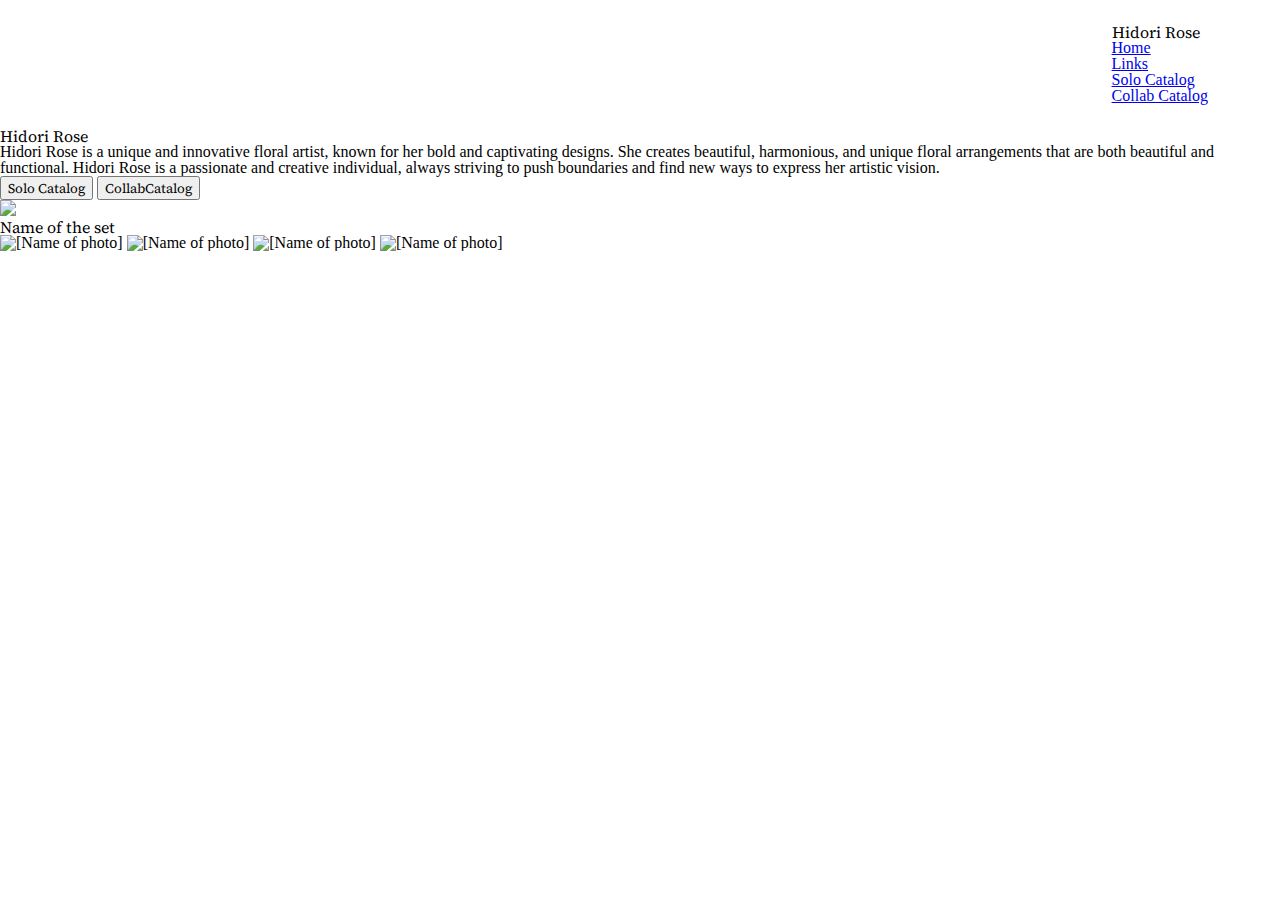
==== index.html @ 1a45d564 "Hidori Rose v0.01" ====
<!DOCTYPE html>
<html lang="en">
<head>
  <meta charset="UTF-8">
  <meta name="viewport" content="width=device-width, initial-scale=1.0"> <!-- displays site properly based on user's device -->

  <link rel="icon" type="image/png" sizes="32x32" href="./images/favicon-32x32.png">
  <link rel="stylesheet" href="./css/style/style.css">
  <link rel="preconnect" href="https://fonts.googleapis.com">
<link rel="preconnect" href="https://fonts.gstatic.com" crossorigin>
<link href="https://fonts.googleapis.com/css2?family=Roboto:ital,wght@0,100;0,300;0,400;0,500;0,700;0,900;1,100;1,300;1,400;1,500;1,700;1,900&family=Source+Serif+4:ital,opsz,wght@0,8..60,200..900;1,8..60,200..900&display=swap" rel="stylesheet">
  
  <title>Hidori Rose</title>

</head>

<body>

  <header>
    <nav>
      <h1>Hidori Rose</h1>
      <!-- Begin code for mobile Navigation Menu here -->


      <!-- Desktop Navigation Menu -->
      <ul>
        <li><a href="./index.html">Home</a></li>
        <li><a href="./links.html">Links</a></li>
        <li class="solo-catalog-button"><a href="./solo-catalog.html">Solo Catalog</a></li>
        <li class="collab-catalog-button"><a href="./collab-catalog.html">Collab Catalog</a></li>
      </ul>
    </nav>
  </header>

  <main>
    <section id="about">

      <h2>Hidori Rose</h2>
      <p>
        Hidori Rose is a unique and innovative floral artist, known for her bold and captivating designs. She creates beautiful, harmonious, 
        and unique floral arrangements that are both beautiful and functional. Hidori Rose is a passionate and creative individual, always 
        striving to push boundaries and find new ways to express her artistic vision.
      </p>

      <div>
        <button><a href="solo-catalog.html" blank_></a>Solo Catalog</a></button>
        <button><a href="collab-catalog.html" blank_></a>CollabCatalog</a></button>
      </div>

    </section>

    <section id="catalog">

      <div>


        <div class="set-title">
          <img src="./icons/"> <!-- solo.png for solo sets || collab.png for collab sets -->
          <h3>Name of the set</h3>
        </div>

        <div class="photo-set-preview"> <!-- Try to put the names as "(Photo set name) - photo(#n)) -->
          <img src="./images/solo-sets/" alt="[Name of photo]" loading="lazy">
          <img src="./images/solo-sets/" alt="[Name of photo]" loading="lazy">
          <img src="./images/solo-sets/" alt="[Name of photo]" loading="lazy">
          <img src="./images/solo-sets/" alt="[Name of photo]" loading="lazy">
        </div>
        
      </div>


    </section>


  </main>

</body>
---- css/style/style.css ----
html,
body,
div,
span,
applet,
object,
iframe,
h1,
h2,
h3,
h4,
h5,
h6,
p,
blockquote,
pre,
a,
abbr,
acronym,
address,
big,
cite,
code,
del,
dfn,
em,
img,
ins,
kbd,
q,
s,
samp,
small,
strike,
strong,
sub,
sup,
tt,
var,
b,
u,
i,
center,
dl,
dt,
dd,
ol,
ul,
li,
fieldset,
form,
label,
legend,
table,
caption,
tbody,
tfoot,
thead,
tr,
th,
td,
article,
aside,
canvas,
details,
embed,
figure,
figcaption,
footer,
header,
hgroup,
menu,
nav,
output,
ruby,
section,
summary,
time,
mark,
audio,
video {
  margin: 0;
  padding: 0;
  border: 0;
  font-size: 100%;
  font: inherit;
  vertical-align: baseline;
}

/* HTML5 display-role reset for older browsers */
article,
aside,
details,
figcaption,
figure,
footer,
header,
hgroup,
menu,
nav,
section {
  display: block;
}

body {
  line-height: 1;
}

ol,
ul {
  list-style: none;
}

blockquote,
q {
  quotes: none;
}

blockquote:before,
blockquote:after,
q:before,
q:after {
  content: "";
  content: none;
}

table {
  border-collapse: collapse;
  border-spacing: 0;
}

:root {
  /* Color palette format
  --Name-ifspace: [hsl or hex];
  --Gradient-name: linear-gradient((180deg, [hsl or hex]), [hsl or hex]));
  */
}

h1,
h2,
h3,
h4,
h5,
h6,
button {
  font-family: "Source Serif 4", serif;
}

/* Navigation Bar */
header {
  display: flex;
  flex-direction: row-reverse;
  flex-wrap: nowrap;
  align-items: center;
  align-content: center;
  justify-items: end;
  justify-content: end;
  -moz-column-gap: 1.5rem;
       column-gap: 1.5rem;
  padding: 1.5rem 4.5rem;
}
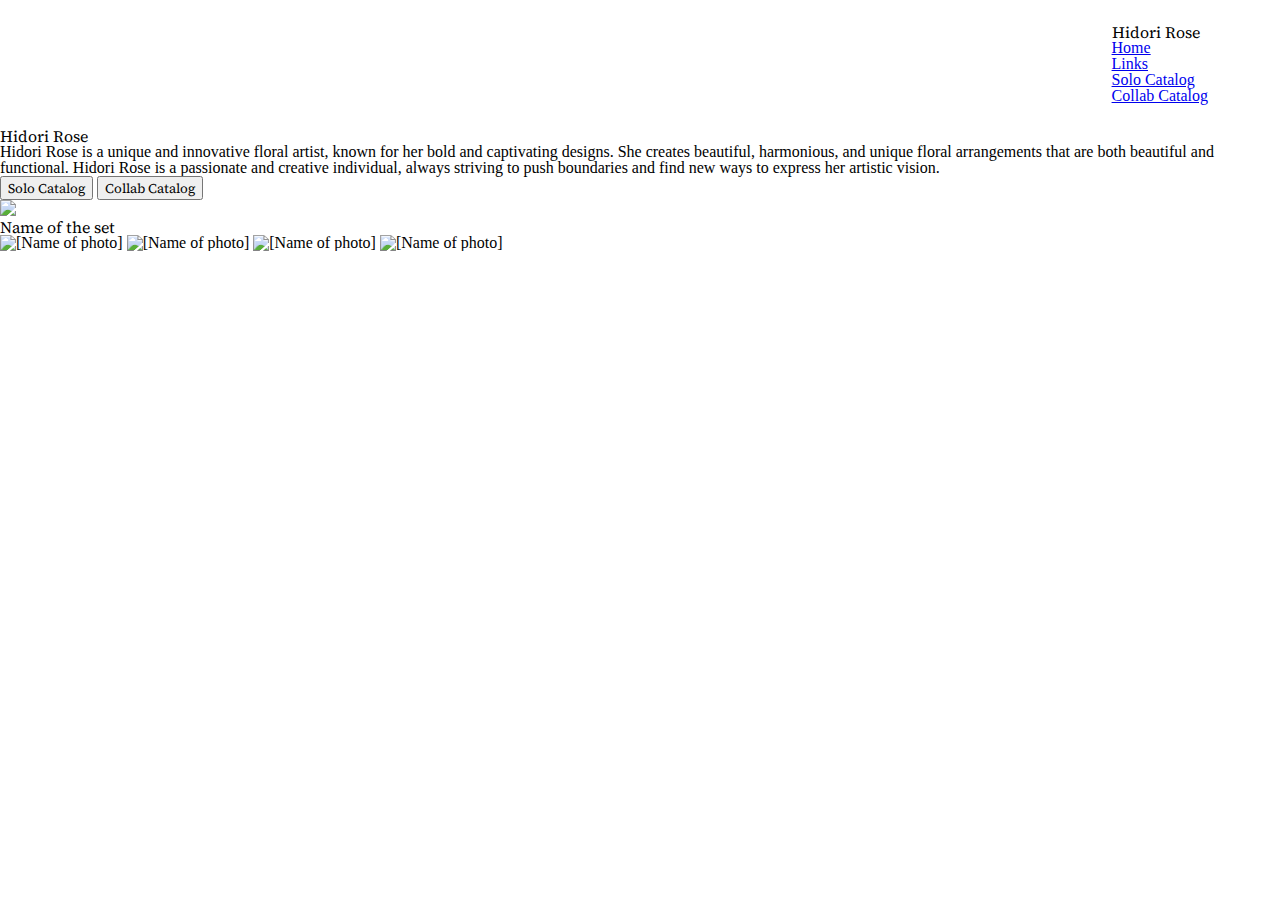
==== commit 0eff5992: "Update" ====
--- a/index.html
+++ b/index.html
@@ -44,7 +44,7 @@
 
       <div>
         <button><a href="solo-catalog.html" blank_></a>Solo Catalog</a></button>
-        <button><a href="collab-catalog.html" blank_></a>CollabCatalog</a></button>
+        <button><a href="collab-catalog.html" blank_></a>Collab Catalog</a></button>
       </div>
 
     </section>
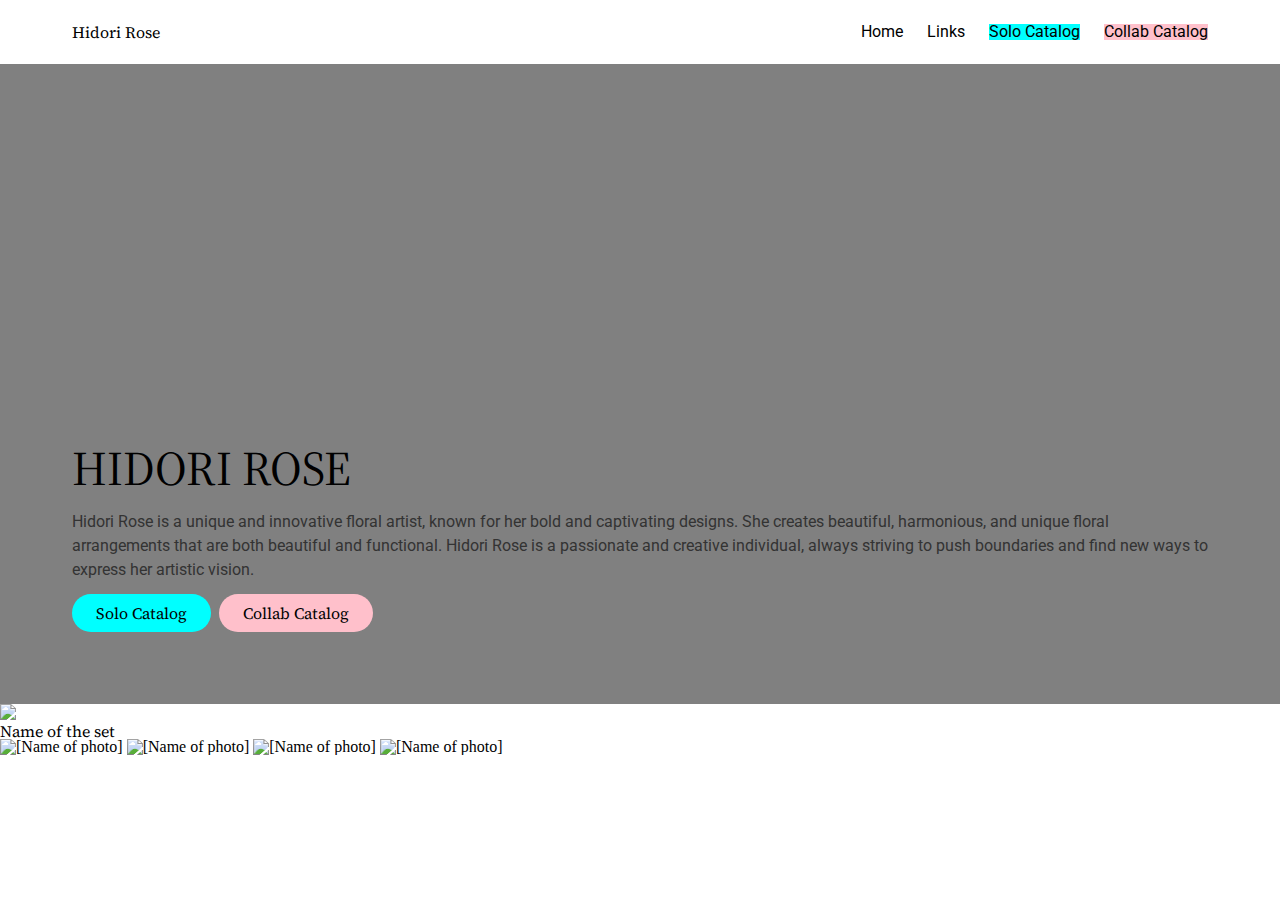
==== commit 0bb238ea: "Update styles" ====
--- a/index.html
+++ b/index.html
@@ -43,8 +43,8 @@
       </p>
 
       <div>
-        <button><a href="solo-catalog.html" blank_></a>Solo Catalog</a></button>
-        <button><a href="collab-catalog.html" blank_></a>Collab Catalog</a></button>
+        <button class="solo-catalog-button"><a href="solo-catalog.html" blank_></a>Solo Catalog</a></button>
+        <button class="collab-catalog-button"><a href="collab-catalog.html" blank_></a>Collab Catalog</a></button>
       </div>
 
     </section>
--- a/css/style/style.css
+++ b/css/style/style.css
@@ -79,12 +79,12 @@
 mark,
 audio,
 video {
-  margin: 0;
-  padding: 0;
-  border: 0;
-  font-size: 100%;
-  font: inherit;
-  vertical-align: baseline;
+    margin: 0;
+    padding: 0;
+    border: 0;
+    font-size: 100%;
+    font: inherit;
+    vertical-align: baseline;
 }
 
 /* HTML5 display-role reset for older browsers */
@@ -99,41 +99,34 @@
 menu,
 nav,
 section {
-  display: block;
+    display: block;
 }
 
 body {
-  line-height: 1;
+    line-height: 1;
 }
 
 ol,
 ul {
-  list-style: none;
+    list-style: none;
 }
 
 blockquote,
 q {
-  quotes: none;
+    quotes: none;
 }
 
 blockquote:before,
 blockquote:after,
 q:before,
 q:after {
-  content: "";
-  content: none;
+    content: '';
+    content: none;
 }
 
 table {
-  border-collapse: collapse;
-  border-spacing: 0;
-}
-
-:root {
-  /* Color palette format
-  --Name-ifspace: [hsl or hex];
-  --Gradient-name: linear-gradient((180deg, [hsl or hex]), [hsl or hex]));
-  */
+    border-collapse: collapse;
+    border-spacing: 0;
 }
 
 h1,
@@ -143,19 +136,118 @@
 h5,
 h6,
 button {
-  font-family: "Source Serif 4", serif;
+    font-family: 'Source Serif 4', serif;
+}
+
+* {
+    box-sizing: border-box;
+}
+
+body {
+    position: relative;
+    display: flex;
+    flex-direction: column;
+    align-items: center;
+    width: 100vw;
+    min-height: 100vh;
 }
 
 /* Navigation Bar */
 header {
-  display: flex;
-  flex-direction: row-reverse;
-  flex-wrap: nowrap;
-  align-items: center;
-  align-content: center;
-  justify-items: end;
-  justify-content: end;
-  -moz-column-gap: 1.5rem;
-       column-gap: 1.5rem;
-  padding: 1.5rem 4.5rem;
-}+    /* position: fixed; */
+    display: flex;
+    flex-direction: row-reverse;
+    flex-wrap: nowrap;
+    align-items: center;
+    align-content: center;
+    justify-items: end;
+    justify-content: space-between;
+    column-gap: 1.5rem;
+    padding: 1.5rem 4.5rem;
+    width: 100vw;
+    background-color: hsla(250, 0%, 100%, 0.5);
+    box-sizing: border-box;
+}
+header nav {
+    display: flex;
+    flex-direction: row;
+    flex-wrap: nowrap;
+    align-items: center;
+    align-content: center;
+    justify-items: space-between;
+    justify-content: space-between;
+    column-gap: 1.5rem;
+    width: 100%;
+}
+header nav ul {
+    display: flex;
+    flex-direction: row;
+    flex-wrap: nowrap;
+    align-items: center;
+    align-content: center;
+    justify-items: end;
+    justify-content: space-between;
+    column-gap: 1.5rem;
+}
+
+header nav ul li {
+    list-style: none;
+    font-family: 'roboto';
+    font-size: 1rem;
+    text-decoration: none;
+    background-color: hsla(250, 0%, 100%, 0.25);
+}
+
+header nav ul li a {
+    text-decoration: none;
+    color: black;
+}
+
+section#about {
+    display: flex;
+    flex-direction: column;
+    align-items: start;
+    align-content: start;
+    justify-content: end;
+    justify-items: end;
+    padding: 4.5rem;
+    background-color: gray;
+    height: 40rem;
+    box-sizing: border-box;
+    row-gap: 0.75rem;
+}
+
+section#about h2 {
+    font-size: 3rem;
+    font-weight: 400;
+    line-height: 1.2;
+    text-transform: uppercase;
+}
+
+section#about p {
+    font-family: 'roboto';
+    font-size: 1rem;
+    color: hsl(0, 0%, 20%);
+    line-height: 1.5;
+}
+
+section#about div {
+    display: flex;
+    flex-direction: row;
+    column-gap: 0.5rem;
+}
+
+section#about div button {
+    border-radius: 9999px;
+    padding: 0.5rem 1.5rem;
+    border: none;
+    font-size: 1rem;
+}
+
+.solo-catalog-button {
+    background-color: cyan;
+}
+
+.collab-catalog-button {
+    background-color: pink;
+}
